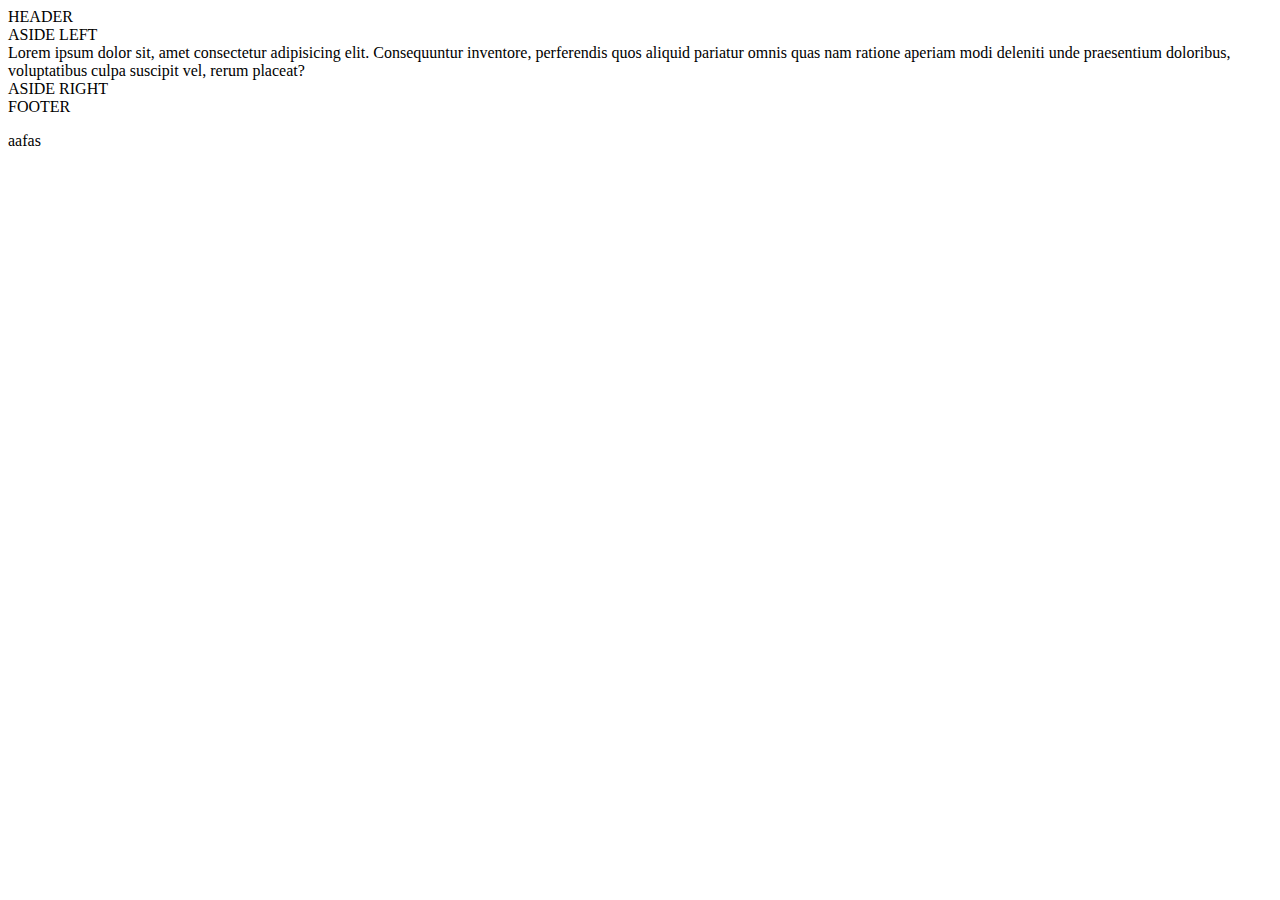
==== index.html @ 85dec7d7 "layout-flex-box" ====
<!DOCTYPE html>
<html lang="en">
<head>
    <meta charset="UTF-8">
    <meta http-equiv="X-UA-Compatible" content="IE=edge">
    <meta name="viewport" content="width=device-width, initial-scale=1.0">
    <title>Document</title>

    <link rel="stylesheet" href="css/style.css">
</head>
<body>

    <div class="container">
        <header class="header">HEADER</header>
        
        <div class="aside-left">ASIDE LEFT</div>
        <div class="middle">Lorem ipsum dolor sit, amet consectetur adipisicing elit. Consequuntur inventore, perferendis quos aliquid pariatur omnis quas nam ratione aperiam modi deleniti unde praesentium doloribus, voluptatibus culpa suscipit vel, rerum placeat?</div>
        <div class="aside-right">ASIDE RIGHT</div>

        <footer class="footer">FOOTER</footer>
        
    </div>

    <p>aafas</p>

    
</body>
</html>
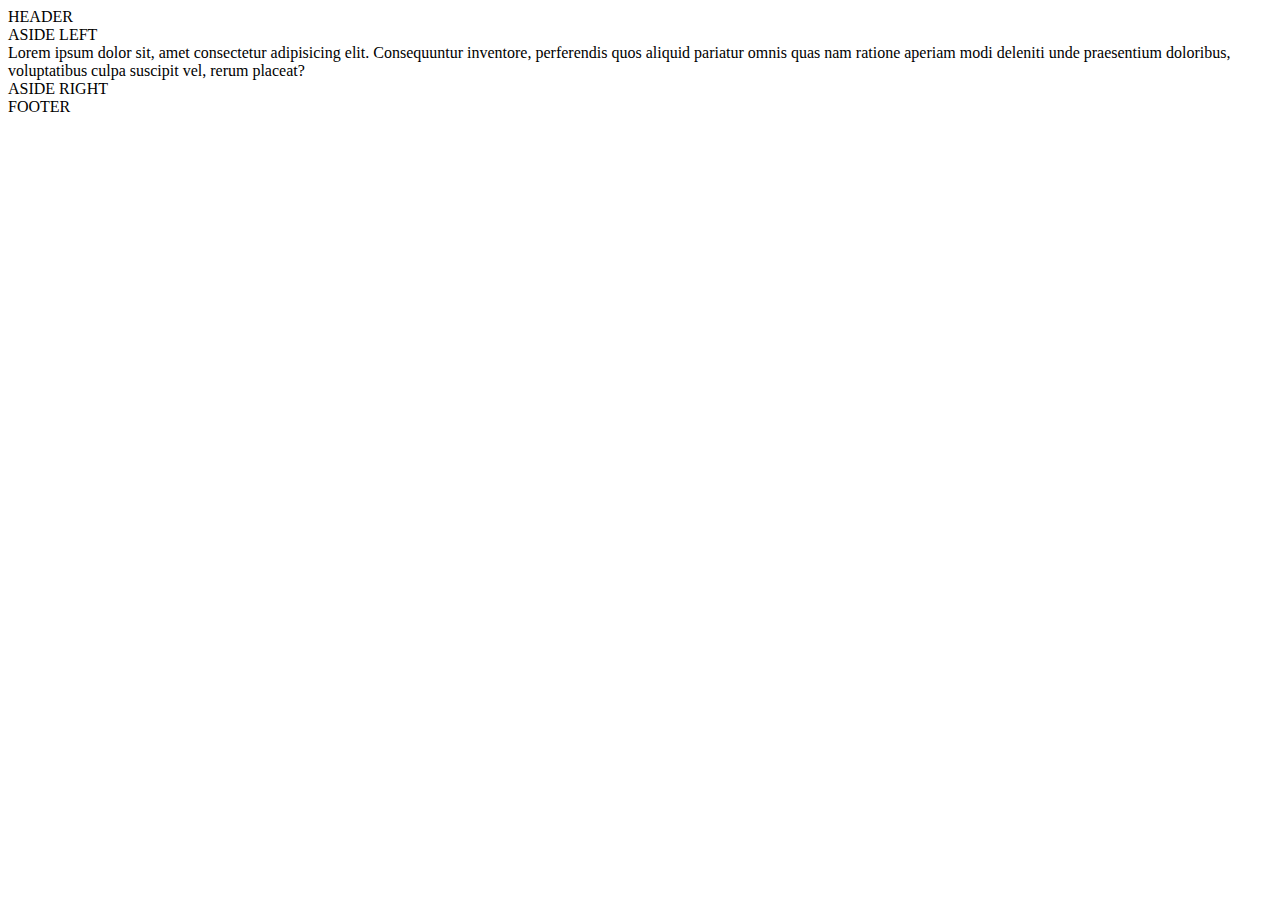
==== commit 249c9a63: "layout-flex-box" ====
--- a/index.html
+++ b/index.html
@@ -21,7 +21,6 @@
         
     </div>
 
-    <p>aafas</p>
 
     
 </body>
